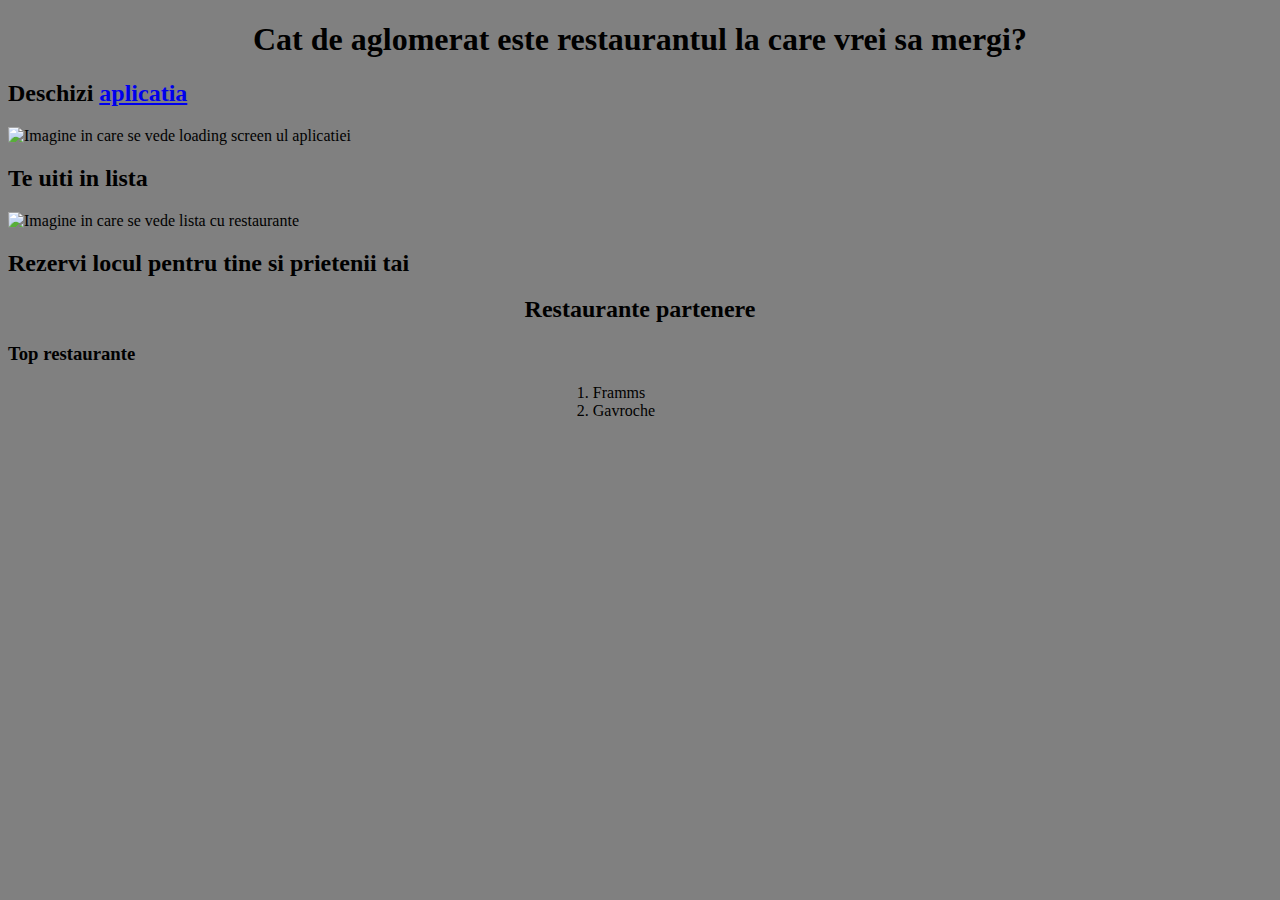
==== Web Side/index.html @ cfbf9553 "website work" ====
<!DOCTYPE html>
<html>

<head>
    <title>Crowded</title>
    <meta http-equiv="refresh" content="5">
    <link rel="stylesheet" href="index.css">
</head>

<body style="background-color:grey">

    <h1 style="text-align:center">Cat de aglomerat este restaurantul la care vrei sa mergi?</h1>

    <h2>Deschizi
        <a href="installapp.com">aplicatia</a></h2>
    <img src="open_app.png" alt="Imagine in care se vede loading screen ul aplicatiei" syle="align-self:center">
    <h2>Te uiti in lista </h2>
    <img src="menu_app.png" alt="Imagine in care se vede lista cu restaurante" style="align-self:center" />

    <h2>Rezervi locul pentru tine si prietenii tai </h2>

    <div>
        <h2 style="text-align:center">Restaurante partenere</h3>
            <h3>Top restaurante</h3>
            <ol class="center">
                <li>Framms</li>
                <li>Gavroche</li>
            </ol>
    </div>
</body>

</html>
---- Web Side/index.css ----
.center {
    text-align: center;
    padding-left: inherit;
    list-style-position: inside;
}

ol.center li {
    text-align: left;
    margin-left: 45%;
}
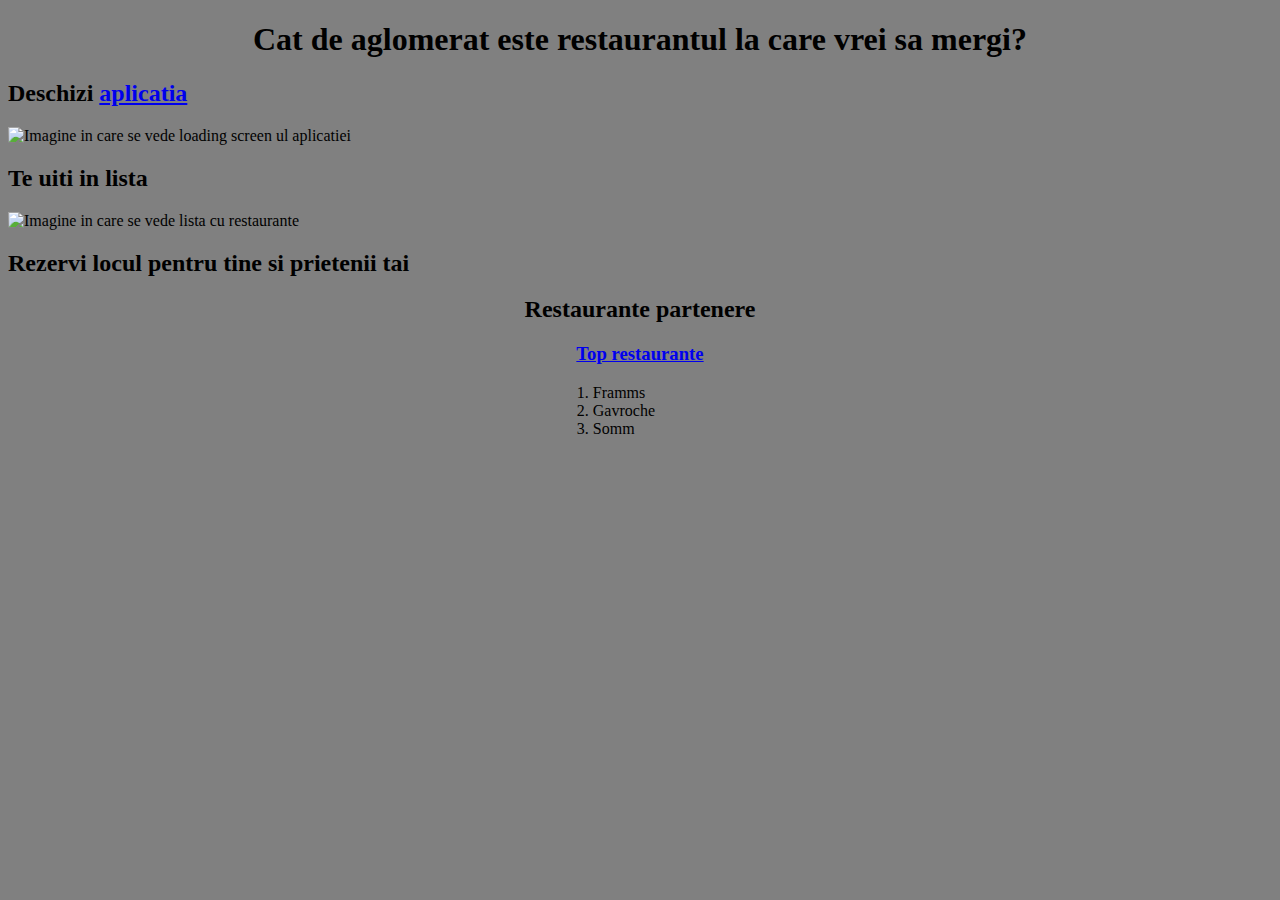
==== commit 3cb759c0: "am adaugat lista" ====
--- a/Web Side/index.html
+++ b/Web Side/index.html
@@ -21,10 +21,13 @@
 
     <div>
         <h2 style="text-align:center">Restaurante partenere</h3>
-            <h3>Top restaurante</h3>
+            <a href="top_parteners.html">
+                <h3 style="text-align:center">Top restaurante</h3>
+            </a>
             <ol class="center">
                 <li>Framms</li>
                 <li>Gavroche</li>
+                <li>Somm</li>
             </ol>
     </div>
 </body>
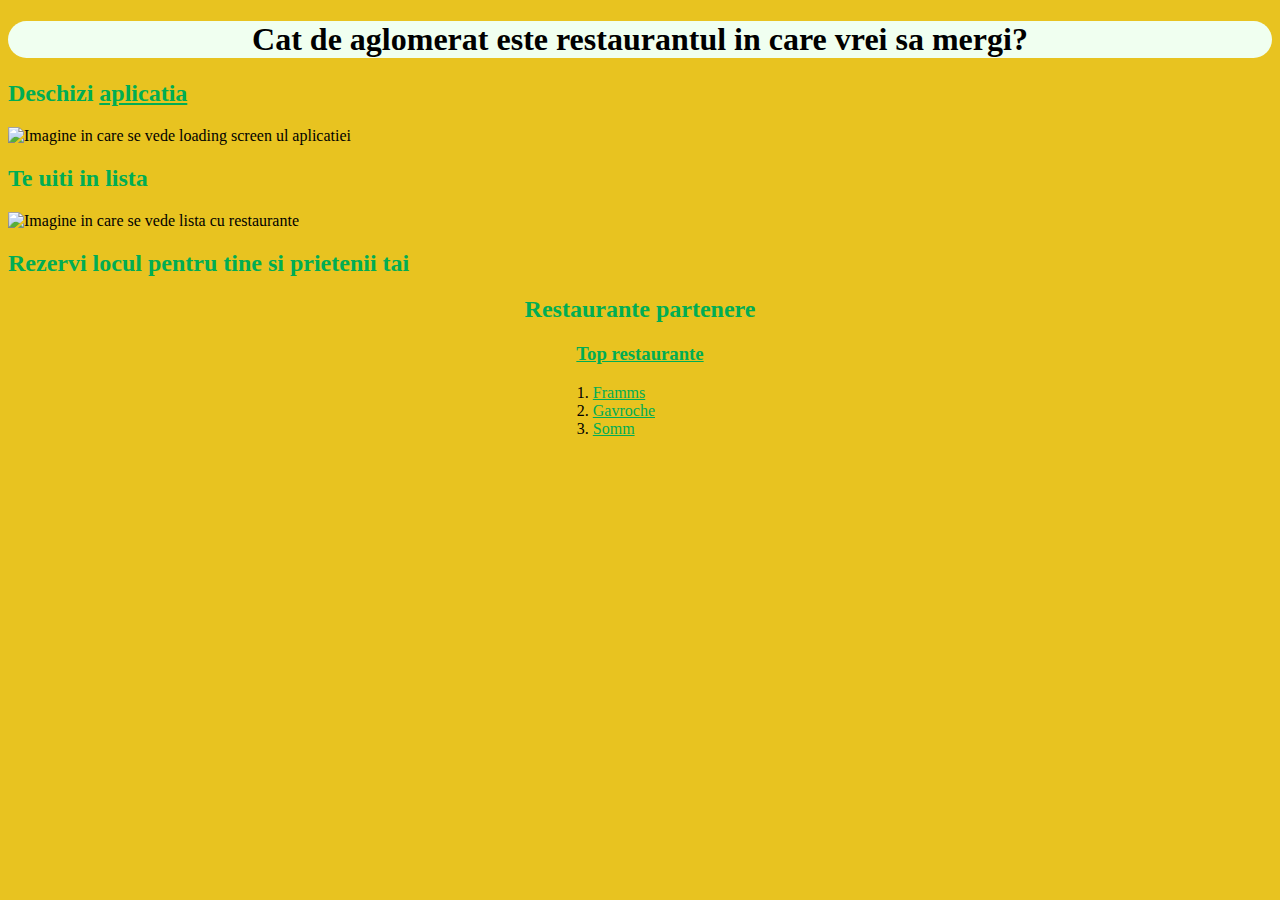
==== commit 4e2af43e: "beauti" ====
--- a/Web Side/index.html
+++ b/Web Side/index.html
@@ -3,13 +3,13 @@
 
 <head>
     <title>Crowded</title>
-    <meta http-equiv="refresh" content="5">
+    <meta http-equiv="refresh" content="15">
     <link rel="stylesheet" href="index.css">
 </head>
 
-<body style="background-color:grey">
+<body style="background-color:#e8c320">
 
-    <h1 style="text-align:center">Cat de aglomerat este restaurantul la care vrei sa mergi?</h1>
+    <h1 style="text-align:center;background-color:honeydew;border-radius:30px">Cat de aglomerat este restaurantul in care vrei sa mergi?</h1>
 
     <h2>Deschizi
         <a href="installapp.com">aplicatia</a></h2>
@@ -25,11 +25,16 @@
                 <h3 style="text-align:center">Top restaurante</h3>
             </a>
             <ol class="center">
-                <li>Framms</li>
-                <li>Gavroche</li>
-                <li>Somm</li>
+                <li><a href="https://www.facebook.com/pages/framms/649574205081939">Framms</li></a>
+                    <li><a href="https://www.facebook.com/GavrocheCafeBrasserie/">Gavroche</li></a>
+                        <li><a href="https://www.facebook.com/SommTapasWinebar/">Somm</li></a>
             </ol>
     </div>
+
+    <div class="map">
+        <iframe width="450" height="250" frameborder="0" style="border:0" src="https://www.google.com/maps/embed/v1/place?q=place_id:ChIJQ0LsPtmnTkcRtbKDubSj4eE&key=AIzaSyCUUaqUEMwD8VUWOw0ECjoPtvlJEckxFvg" allowfullscreen></iframe>
+    </div>
+
 </body>
 
 </html>--- a/Web Side/index.css
+++ b/Web Side/index.css
@@ -7,4 +7,20 @@
 ol.center li {
     text-align: left;
     margin-left: 45%;
+}
+
+#map {
+    width: 100%;
+    height: 400px;
+    background-color: gray;
+}
+
+h2,
+h3,
+p {
+    color: #00ad54;
+}
+
+a {
+    color: #00ad54;
 }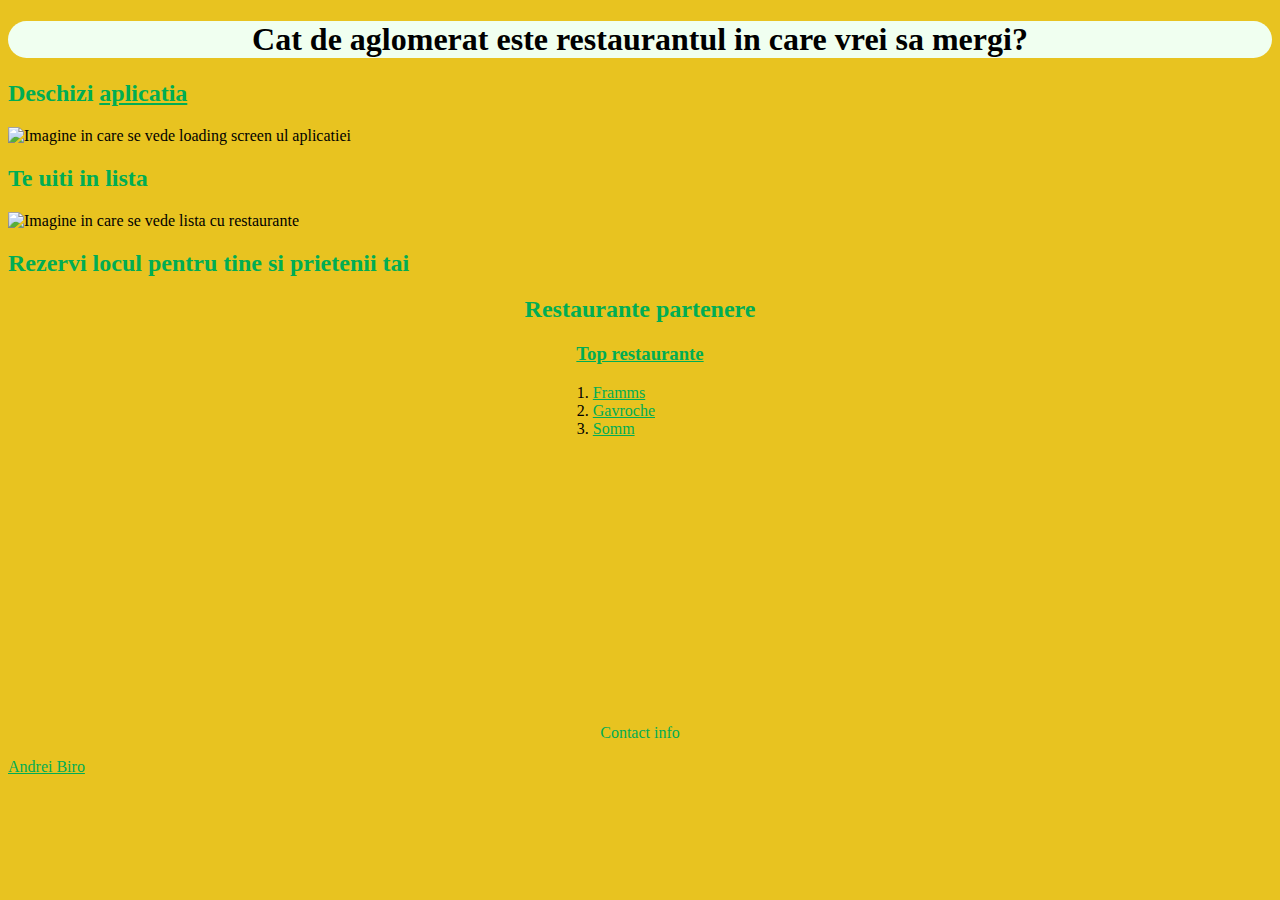
==== commit 09c1e853: "added a footer" ====
--- a/Web Side/index.html
+++ b/Web Side/index.html
@@ -2,6 +2,7 @@
 <html>
 
 <head>
+    <link rel="shortcut icon" href="images/title_img.ico" />
     <title>Crowded</title>
     <meta http-equiv="refresh" content="15">
     <link rel="stylesheet" href="index.css">
@@ -34,7 +35,10 @@
     <div class="map">
         <iframe width="450" height="250" frameborder="0" style="border:0" src="https://www.google.com/maps/embed/v1/place?q=place_id:ChIJQ0LsPtmnTkcRtbKDubSj4eE&key=AIzaSyCUUaqUEMwD8VUWOw0ECjoPtvlJEckxFvg" allowfullscreen></iframe>
     </div>
-
+    <footer>
+        <p style="text-align:center">Contact info</p>
+        <a href="andreibiro2003@gmail.com">Andrei Biro</a>
+    </footer>
 </body>
 
 </html>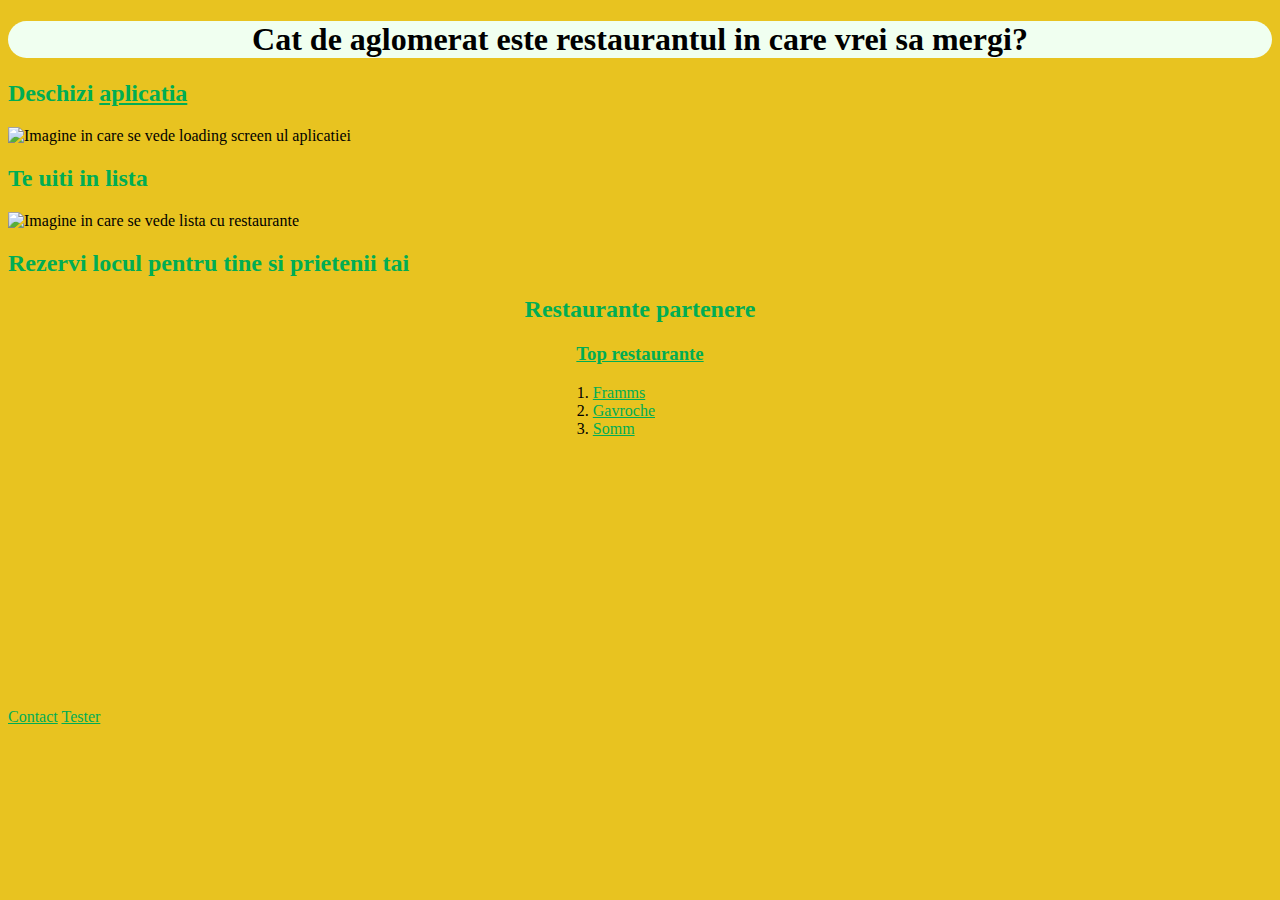
==== commit a5d5d48c: "db_work" ====
--- a/Web Side/index.html
+++ b/Web Side/index.html
@@ -36,8 +36,10 @@
         <iframe width="450" height="250" frameborder="0" style="border:0" src="https://www.google.com/maps/embed/v1/place?q=place_id:ChIJQ0LsPtmnTkcRtbKDubSj4eE&key=AIzaSyCUUaqUEMwD8VUWOw0ECjoPtvlJEckxFvg" allowfullscreen></iframe>
     </div>
     <footer>
-        <p style="text-align:center">Contact info</p>
-        <a href="andreibiro2003@gmail.com">Andrei Biro</a>
+        <!--<p style="text-align:center">Contact info</p>
+        -->
+        <a href="andreibiro2003@gmail.com">Contact</a>
+        <a href="baza_date.html">Tester</a>
     </footer>
 </body>
 
